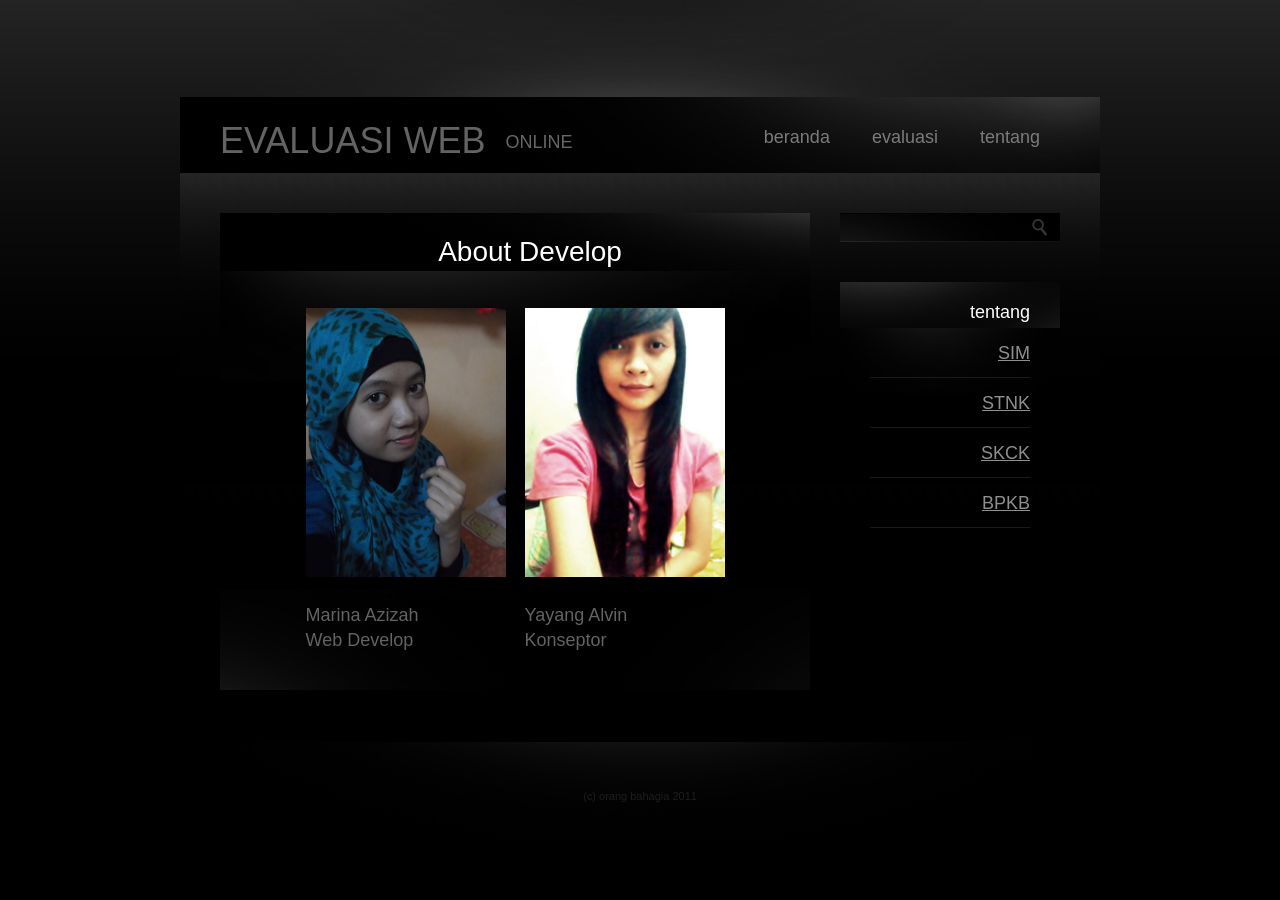
==== about.html @ 293fd5af "upload TA" ====
<!DOCTYPE html PUBLIC "-//W3C//DTD XHTML 1.0 Strict//EN" "http://www.w3.org/TR/xhtml1/DTD/xhtml1-strict.dtd">

<html xmlns="http://www.w3.org/1999/xhtml">
<head>
<meta http-equiv="content-type" content="text/html; charset=utf-8" />
<title>Evaluasi WEB Online</title>
<meta name="keywords" content="" />
<meta name="description" content="" />
<link href="imk.css" rel="stylesheet" type="text/css" media="screen" />
</head>
<body>
<div id="wrapper">
	<div id="header-wrapper">
	<div id="header">

		<div id="logo">
			<h1>EVALUASI WEB</a></h1>
			<h2>Online</h2>
		</div>
		<!-- end #logo -->
		<div id="menu">

			<ul>
				<li><a href="index.html">Beranda</a></li>
				<li><a href="evaluasi.html">Evaluasi</a></li>
				<li><a href="about.html">Tentang</a></li>

			</ul>
		</div>
		<!-- end #menu -->
	</div>
	<!-- end #header -->
	</div>
	<!-- end #header-wrapper -->
	<div id="page">
		<div id="content">
			<div class="post">
				<h2 align="center" class="title">About Develop</h2>
				<div class="entry">
					<div class="entry-btm">
						<table align="center" width="200" border="0" cellspacing="15" cellpadding="2">
                        <tr>
                          <td><a href="arin.jpg"><img src="arin.jpg" width="200" height="269" /></a></td>
                          <td><a href="yayang.jpg"><img src="yayang.jpg" width="200" height="269" /></a></td>
                        </tr>
                        <tr>
                          <td><span class="style31">Marina Azizah <br />
                              <span class="style33">Web Develop</span></span></td>
                          <td><span class="style31">Yayang Alvin<br />
                              <span class="style33">Konseptor</span></span></td>
                        </tr>
                      </table>
					</div>
				</div>
			
			</div>
		</div>
		<!-- end #content -->
		<div id="sidebar">
			<ul>

				<li id="search">
					<form method="get" action="">
						<fieldset>
						<input type="text" id="search-text" name="s" value="" />
						<input type="submit" id="search-submit" value="" />
						</fieldset>
					</form>
				</li>
				<li>

					<h2>Tentang </h2>
					<ul>
						<li><a href="sim.php">SIM</a></li>
						<li><a href="stnk.php"> STNK</a></li>
						<li><a href="skck.php">SKCK</a></li>
						<li><a href="bpkb.php">BPKB</a></li>
					</ul>
				</li>
			</ul>
		</div>
		<!-- end #sidebar -->
		<div style="clear: both;">&nbsp;</div>
	</div>
	<!-- end #page -->

</div>
<div id="footer">
	<p>(c) Orang Bahagia 2011</p>
</div>
<!-- end #footer -->
</body>
</html>
---- imk.css ----
body {
	margin: 0px;
	padding: 0px;
	background: #000000 url(img01.gif) repeat-x left top;
	line-height: 25px;
	font-family: "Trebuchet MS", Arial, Helvetica, sans-serif;
	font-size: 18px;
	color: #636363;
}

h1, h2, h3 {
	margin: 0px;
	padding: 0px;
	font-weight: normal;
}

h1 { font-size: 42px; }

h2 { font-size: 10px; }

h3 { }

p, ul, ol {
	margin-top: 0;
	text-align: justify;
}

ul, ol {
	margin: 0px;
	padding: 0px;
	list-style: none;
}

blockquote { }

a { color: #8F8F8F; }

a:hover { text-decoration: none; }

a img {
	border: none;
}

img.left {
	float: left;
	margin: 7px 30px 0 0;
}

img.right {
	float: right;
	margin: 7px 0 0 30px;
}

hr { display: none; }

.list1 {
}

.list1 li {
	float: left;
	line-height: normal;
}

.list1 li img {
	margin: 0 30px 30px 0;
}

.list1 li.alt img {
	margin-right: 0;
}

#wrapper {
	width: 100%;
}

/* Header */

#header-wrapper {
	width: 920px;
	height: 173px;
	background: url(img02.jpg) no-repeat left top;
	margin: 0px auto;
	padding: 0px;
}

#header {
	width: 920px;
	height: 173px;
	margin: 0px auto;
}

/* Logo */

#logo {
	float: left;
	padding: 120px 0 0 40px;
}

#logo h1 {
	float: left;
	margin: 0;
	padding: 0;
	font: normal 36px "Trebuchet MS", Arial, Helvetica, sans-serif;
}

#logo h1 a {
	color: #FFFFFF;
}

#logo h2 {
	float: left;
	padding: 10px 0px 0px 20px;
	text-transform: uppercase;
	font-size: 18px;
	color: #666666;
}

#logo a {
	text-decoration: none;
	color: #666666;
}

/* Menu */

#menu {
	float: right;
	height: 173px;
}

#menu ul {
	margin: 0px;
	padding: 125px 40px 0px 0px;
	list-style: none;
}

#menu li {
	float: left;
}

#menu a {
	padding: 0px 20px 0px 22px;
	text-decoration: none;
	text-transform: lowercase;
	font-size: 18px;
	color: #7B7B7B;
}

#menu a:hover {
	padding: 5px 15px 5px 15px;
	text-decoration: none;
	color: #0098A4;
	background: url(img05.jpg) left top no-repeat;
}

#menu .first a {
	background: none;
}


/* Search */

#search {
	width: 220px;
	padding-bottom: 10px;
}

#search form {
	margin: 0;
}

#search fieldset {
	margin: 0;
	padding: 0;
	border: none;
}

#search input {
	float: left;
}

#search-text {
	width: 176px;
	height: 22px;
	padding: 7px 0px 0px 10px;
	background: #0B0B0B url(img16.jpg) no-repeat left top;
	border: none;
	font-family: "Trebuchet MS", Arial, Helvetica, sans-serif;
	color: #636363;
}

#search-submit {
	float: left;
	width: 34px;
	height: 29px;
	background: url(img17.jpg) no-repeat left top;
	border: none;
	color: #636363;
}

/* Page */

#page {
	width: 840px;
	margin: 0px auto;
	padding: 40px 40px 0px 40px;
	background: url(img04.jpg) repeat-x left top;
}

/* Content */

#content {
	float: left;
	width: 590px;
}

#banner {
	padding-bottom: 40px;
	padding-left: 35px;
}

/* Post */

.post {
	margin-bottom: 25px;
}

.post .title {
	height: 32px;
	padding: 26px 0px 0px 30px;
	background: url(img06.jpg) no-repeat left top;
	
	font-size: 28px;
	font-weight: normal;
	color: #FFFFFF;
}

.post .title h2 {
	margin: 0px;
	padding: 0px;
}

.post strong {
	color: #9B9A9A;	
}

.post .meta {
	height: 38px;
	padding-top: 10px;
	background: url(img09.jpg) no-repeat left top;
}

.post .meta a { color: #8F8F8F; }

.post .entry {
	background: url(img07.jpg) no-repeat left top;
}

.post .entry-btm {
	padding: 20px 30px;
	background: url(img08.jpg) no-repeat left bottom;
}

.post .links {
	padding: 0px 30px 0px 0px;
	text-align: right;
}

.post .links .comments {
	padding-left: 20px;
	background: url(img14.gif) no-repeat left 3px;
}

.post .links .permalink {
	padding-left: 17px;
	background: url(img15.gif) no-repeat left 3px;
}

/* Sidebar */

#sidebar {
	float: right;
	width: 220px;
}

#sidebar ul {
	margin: 0px;
	list-style: none;
	line-height: normal;
	text-align: right;
	border: none;
}

#sidebar li {
	margin-bottom: 30px;
}

#sidebar li ul {
	line-height: 200%;
	padding: 0px 30px;
	background: url(img12.jpg) no-repeat left top;
}

#sidebar li li {
	margin: 0;
	padding: 7px 0px;
	background: url(img13.jpg) repeat-x left bottom;
}

#sidebar p {
	margin: 0;
	padding: 0 20px;
}

#sidebar h2 {
	width: 190px;
	height: 26px;
	padding: 20px 30px 0px 0px;
	background: url(img11.jpg) no-repeat left top;
	text-align: right;
	text-transform: lowercase;
	font-size: 18px;
	font-weight: normal;
	color: #FFFFFF;
}


#sidebar p {
	line-height: 200%;
	padding-bottom: 20px;
}

#sidebar a {
}

/* Calendar */


/* Footer */

#footer {
	width: 920px;
	height: 100px;
	margin: 0px auto;
	padding: 0px;
	background: url(img05.jpg) no-repeat left top;
}

#footer p {
	margin: 0;
	padding: 50px 0;
	text-align: center;
	text-transform: lowercase;
	line-height: normal;
	font-size: 11px;
	color: #1E1E1E;
}

#footer a {
	color: #1E1E1E;
}
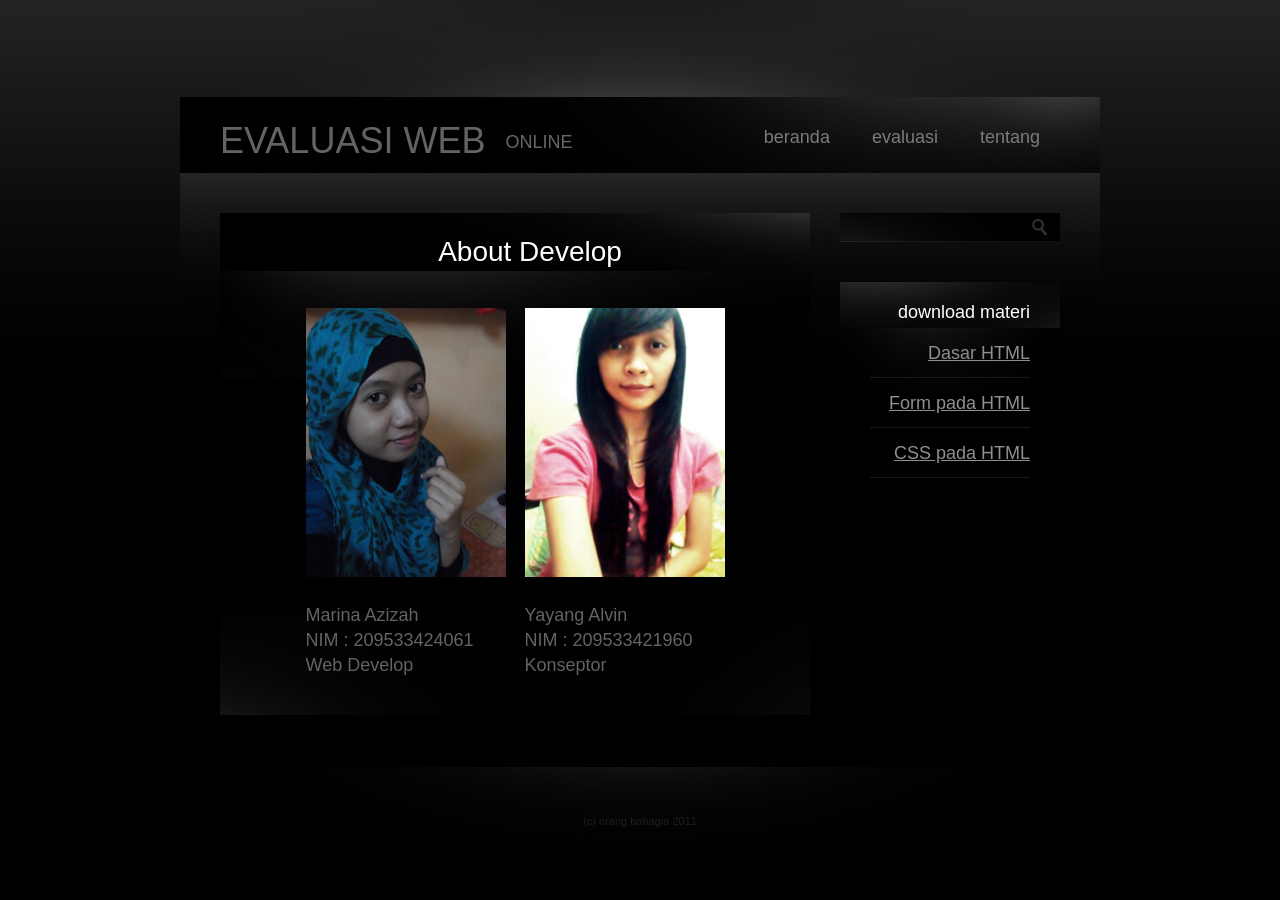
==== commit f647377d: "upload 2" ====
--- a/about.html
+++ b/about.html
@@ -6,7 +6,7 @@
 <title>Evaluasi WEB Online</title>
 <meta name="keywords" content="" />
 <meta name="description" content="" />
-<link href="imk.css" rel="stylesheet" type="text/css" media="screen" />
+<link href="jquiz.css" rel="stylesheet" type="text/css" media="screen" />
 </head>
 <body>
 <div id="wrapper">
@@ -45,9 +45,11 @@
                         </tr>
                         <tr>
                           <td><span class="style31">Marina Azizah <br />
-                              <span class="style33">Web Develop</span></span></td>
+							  <span class="style31">NIM : 209533424061 <br />
+                              <span class="style33">Web Develop</span></span></span></td>
                           <td><span class="style31">Yayang Alvin<br />
-                              <span class="style33">Konseptor</span></span></td>
+                              <span class="style31">NIM : 209533421960 <br />
+                              <span class="style33">Konseptor</span></span></span></td>
                         </tr>
                       </table>
 					</div>
@@ -69,12 +71,11 @@
 				</li>
 				<li>
 
-					<h2>Tentang </h2>
+					<h2>Download Materi </h2>
 					<ul>
-						<li><a href="sim.php">SIM</a></li>
-						<li><a href="stnk.php"> STNK</a></li>
-						<li><a href="skck.php">SKCK</a></li>
-						<li><a href="bpkb.php">BPKB</a></li>
+						<li><a href="download/DASAR HTML.pptx">Dasar HTML</a></li>
+						<li><a href="download/FORM PADA WEB.pptx">Form pada HTML</a></li>
+						<li><a href="download/Modul 03.pdf">CSS pada HTML</a></li>
 					</ul>
 				</li>
 			</ul>
--- a/jquiz.css
+++ b/jquiz.css
@@ -0,0 +1,453 @@
+
+
+body {
+	margin: 0px;
+	padding: 0px;
+	background: #000000 url(img01.gif) repeat-x left top;
+	line-height: 25px;
+	font-family: "Trebuchet MS", Arial, Helvetica, sans-serif;
+	font-size: 18px;
+	color: #636363;
+}
+
+h1, h2, h3 {
+	margin: 0px;
+	padding: 0px;
+	font-weight: normal;
+}
+
+h1 { font-size: 42px; }
+
+h2 { font-size: 10px; }
+
+h3 { }
+
+p, ul, ol {
+	margin-top: 0;
+	text-align: justify;
+}
+
+ul, ol {
+	margin: 0px;
+	padding: 0px;
+	list-style: none;
+}
+
+blockquote { }
+
+a { color: #8F8F8F; }
+
+a:hover { text-decoration: none; }
+
+a img {
+	border: none;
+}
+
+img.left {
+	float: left;
+	margin: 7px 30px 0 0;
+}
+
+img.right {
+	float: right;
+	margin: 7px 0 0 30px;
+}
+
+hr { display: none; }
+
+.list1 {
+}
+
+.list1 li {
+	float: left;
+	line-height: normal;
+}
+
+.list1 li img {
+	margin: 0 30px 30px 0;
+}
+
+.list1 li.alt img {
+	margin-right: 0;
+}
+
+#wrapper {
+	width: 100%;
+}
+
+/* Header */
+
+#header-wrapper {
+	width: 920px;
+	height: 173px;
+	background: url(img02.jpg) no-repeat left top;
+	margin: 0px auto;
+	padding: 0px;
+}
+
+#header {
+	width: 920px;
+	height: 173px;
+	margin: 0px auto;
+}
+
+/* Logo */
+
+#logo {
+	float: left;
+	padding: 120px 0 0 40px;
+}
+
+#logo h1 {
+	float: left;
+	margin: 0;
+	padding: 0;
+	font: normal 36px "Trebuchet MS", Arial, Helvetica, sans-serif;
+}
+
+#logo h1 a {
+	color: #FFFFFF;
+}
+
+#logo h2 {
+	float: left;
+	padding: 10px 0px 0px 20px;
+	text-transform: uppercase;
+	font-size: 18px;
+	color: #666666;
+}
+
+#logo a {
+	text-decoration: none;
+	color: #666666;
+}
+
+/* Menu */
+
+#menu {
+	float: right;
+	height: 173px;
+}
+
+#menu ul {
+	margin: 0px;
+	padding: 125px 40px 0px 0px;
+	list-style: none;
+}
+
+#menu li {
+	float: left;
+}
+
+#menu a {
+	padding: 0px 20px 0px 22px;
+	text-decoration: none;
+	text-transform: lowercase;
+	font-size: 18px;
+	color: #7B7B7B;
+}
+
+#menu a:hover {
+	padding: 5px 15px 5px 15px;
+	text-decoration: none;
+	color: #0098A4;
+	background: url(img05.jpg) left top no-repeat;
+}
+
+#menu .first a {
+	background: none;
+}
+
+
+/* Search */
+
+#search {
+	width: 220px;
+	padding-bottom: 10px;
+}
+
+#search form {
+	margin: 0;
+}
+
+#search fieldset {
+	margin: 0;
+	padding: 0;
+	border: none;
+}
+
+#search input {
+	float: left;
+}
+
+#search-text {
+	width: 176px;
+	height: 22px;
+	padding: 7px 0px 0px 10px;
+	background: #0B0B0B url(img16.jpg) no-repeat left top;
+	border: none;
+	font-family: "Trebuchet MS", Arial, Helvetica, sans-serif;
+	color: #636363;
+}
+
+#search-submit {
+	float: left;
+	width: 34px;
+	height: 29px;
+	background: url(img17.jpg) no-repeat left top;
+	border: none;
+	color: #636363;
+}
+
+/* Page */
+
+#page {
+	width: 840px;
+	margin: 0px auto;
+	padding: 40px 40px 0px 40px;
+	background: url(img04.jpg) repeat-x left top;
+}
+
+/* Content */
+
+#content {
+	float: left;
+	width: 590px;
+}
+
+#banner {
+	padding-bottom: 40px;
+	padding-left: 35px;
+}
+
+/* Post */
+
+.post {
+	margin-bottom: 25px;
+}
+
+.post .title {
+	height: 32px;
+	padding: 26px 0px 0px 30px;
+	background: url(img06.jpg) no-repeat left top;
+	
+	font-size: 28px;
+	font-weight: normal;
+	color: #FFFFFF;
+}
+
+.post .title h2 {
+	margin: 0px;
+	padding: 0px;
+}
+
+.post strong {
+	color: #9B9A9A;	
+}
+
+.post .meta {
+	height: 38px;
+	padding-top: 10px;
+	background: url(img09.jpg) no-repeat left top;
+}
+
+.post .meta a { color: #8F8F8F; }
+
+.post .entry {
+	background: url(img07.jpg) no-repeat left top;
+}
+
+.post .entry-btm {
+	padding: 20px 30px;
+	background: url(img08.jpg) no-repeat left bottom;
+}
+
+.post .links {
+	padding: 0px 30px 0px 0px;
+	text-align: right;
+}
+
+.post .links .comments {
+	padding-left: 20px;
+	background: url(img14.gif) no-repeat left 3px;
+}
+
+.post .links .permalink {
+	padding-left: 17px;
+	background: url(img15.gif) no-repeat left 3px;
+}
+
+/* Sidebar */
+
+#sidebar {
+	float: right;
+	width: 220px;
+}
+
+#sidebar ul {
+	margin: 0px;
+	list-style: none;
+	line-height: normal;
+	text-align: right;
+	border: none;
+}
+
+#sidebar li {
+	margin-bottom: 30px;
+}
+
+#sidebar li ul {
+	line-height: 200%;
+	padding: 0px 30px;
+	background: url(img12.jpg) no-repeat left top;
+}
+
+#sidebar li li {
+	margin: 0;
+	padding: 7px 0px;
+	background: url(img13.jpg) repeat-x left bottom;
+}
+
+#sidebar p {
+	margin: 0;
+	padding: 0 20px;
+}
+
+#sidebar h2 {
+	width: 190px;
+	height: 26px;
+	padding: 20px 30px 0px 0px;
+	background: url(img11.jpg) no-repeat left top;
+	text-align: right;
+	text-transform: lowercase;
+	font-size: 18px;
+	font-weight: normal;
+	color: #FFFFFF;
+}
+
+
+#sidebar p {
+	line-height: 200%;
+	padding-bottom: 20px;
+}
+
+#sidebar a {
+}
+
+/* Calendar */
+
+
+/* Footer */
+
+#footer {
+	width: 920px;
+	height: 100px;
+	margin: 0px auto;
+	padding: 0px;
+	background: url(img05.jpg) no-repeat left top;
+}
+
+#footer p {
+	margin: 0;
+	padding: 50px 0;
+	text-align: center;
+	text-transform: lowercase;
+	line-height: normal;
+	font-size: 11px;
+	color: #1E1E1E;
+}
+
+#footer a {
+	color: #1E1E1E;
+}
+
+#jquiz p, #jquiz ul, #jquiz ol, #jquiz  {
+	margin:0;
+	padding:0;
+}
+#jquiz {
+	width:530px;
+}
+	#jquiz ul {
+		list-style-type:none;
+		margin:0;
+		padding:0;
+	}
+	#jquiz ol {
+		list-style-type: decimal;
+	}
+		#jquiz li p {
+			font-weight:bold;
+		}
+	#jquiz > li {
+		padding-bottom:10px;
+	}
+		.unanswered, .answered {
+			margin: 10px 0 0 0;
+			padding:0;
+		}
+			#jquiz li ul li {
+				cursor:pointer;
+				padding: 2px 0 2px 25px;
+				height:18px;
+			}
+				#jquiz li ul li:hover , .incorrect:focus, .correct:focus {
+					background-color: #EEE;
+					cursor:pointer;
+					padding: 2px 0 2px 25px;
+					height:18px;
+				}
+	#jquiz strong {
+		font-weight:bold;
+	}
+
+.wronganswer {
+	text-decoration:line-through;
+}
+.correctanswer {
+	color:#0F0;
+}
+.realanswer {
+	color:#F00;
+}
+.hidden {
+	display:none;
+}
+.explanation {
+
+}
+	.explanation p {
+	
+	}
+		.explanation p:first-child {
+			
+		}
+.rightbox, .wrongbox {
+	padding:15px !important;
+	margin-top: 10px !important;
+}
+.rightbox {
+	background-color: #CFC;
+	border: 3px solid #52FF52;
+}
+	.rightbox a {
+		color: #808066;
+	}
+.wrongbox {
+	background-color:#F0B0A9;
+	border: 3px solid #A20000;
+}
+	.wrongbox a {
+		color: #825C58;
+	}
+#jquizremarks {
+	display:none;
+}
+#jquiztotal {
+	font-weight:bold;
+	font-size: 18px ;
+	padding: 10px;
+	border: 1px solid #000;
+	text-align:center;
+	margin: 15px 0 10px 0;
+}
